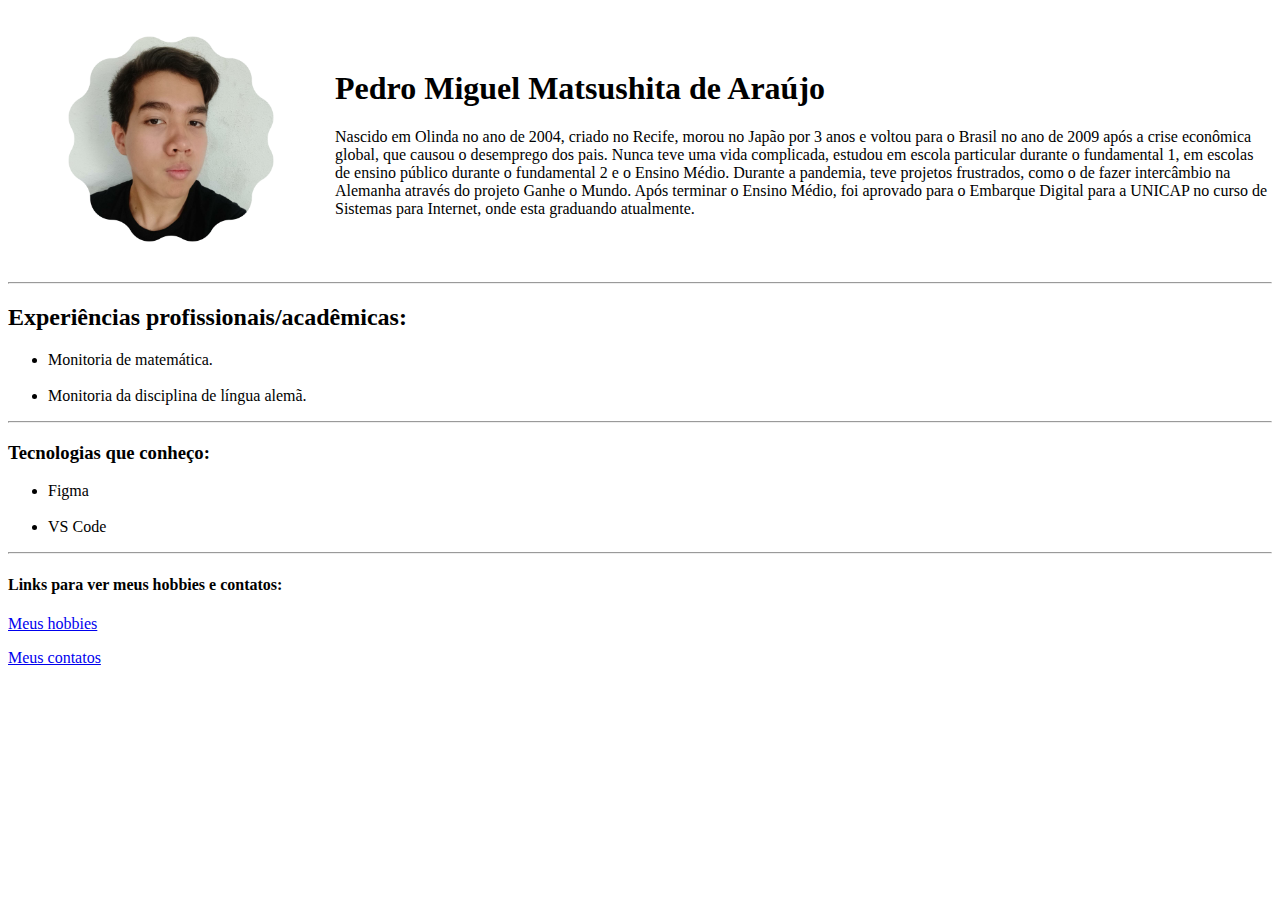
==== index.html @ 75599755 "Arquivos da página pessoal" ====
<!DOCTYPE html>
<html lang="Pt-Br">

<head>
  <meta charset="utf-8">
 
  <title>Pedro Matsushita - portfólio pessoal</title>
  
</head>

<body>
  <table>
    <tr>
    <td>
    <img src="minha foto.png" width="320 px">
    </td>
    <td>
  <h1> Pedro Miguel Matsushita de Araújo</h1>
  <p> Nascido em Olinda no ano de 2004, criado no Recife, morou no Japão por 3 anos e voltou para o Brasil no ano de 2009 após a crise econômica global, que causou o desemprego dos pais.
    Nunca teve uma vida complicada, estudou em escola particular durante o fundamental 1, em escolas de ensino público durante o fundamental 2 e o Ensino Médio. Durante a pandemia, teve projetos
    frustrados, como o de fazer intercâmbio na Alemanha através do projeto Ganhe o Mundo. Após terminar o Ensino Médio, foi aprovado para o Embarque Digital para a UNICAP no curso de Sistemas para Internet, onde esta graduando atualmente.   </p>
  
    </td>
    </tr>
  </table>
  <hr>
  <h2><strong>Experiências profissionais/acadêmicas:</strong></h2>
  <ul>
  <li>Monitoria de matemática.</li><br>
    <li>Monitoria da disciplina de língua alemã.</li>
  </ul>
  <hr>
  <h3><strong>Tecnologias que conheço:</strong></h3>
  <ul>
   <li>Figma</li><br>
   <li>VS Code</li>
  </ul>
  <hr>
  <h4><strong>Links para ver meus hobbies e contatos:</strong></h4>
  <p><a href="C:\Users\João Victor\Documents\Pedro\VS Code\hobbies.html">Meus hobbies</a></p>
  <p><a href="C:\Users\João Victor\Documents\Pedro\VS Code\contatos.html">Meus contatos</a></p>

</body>

</html>
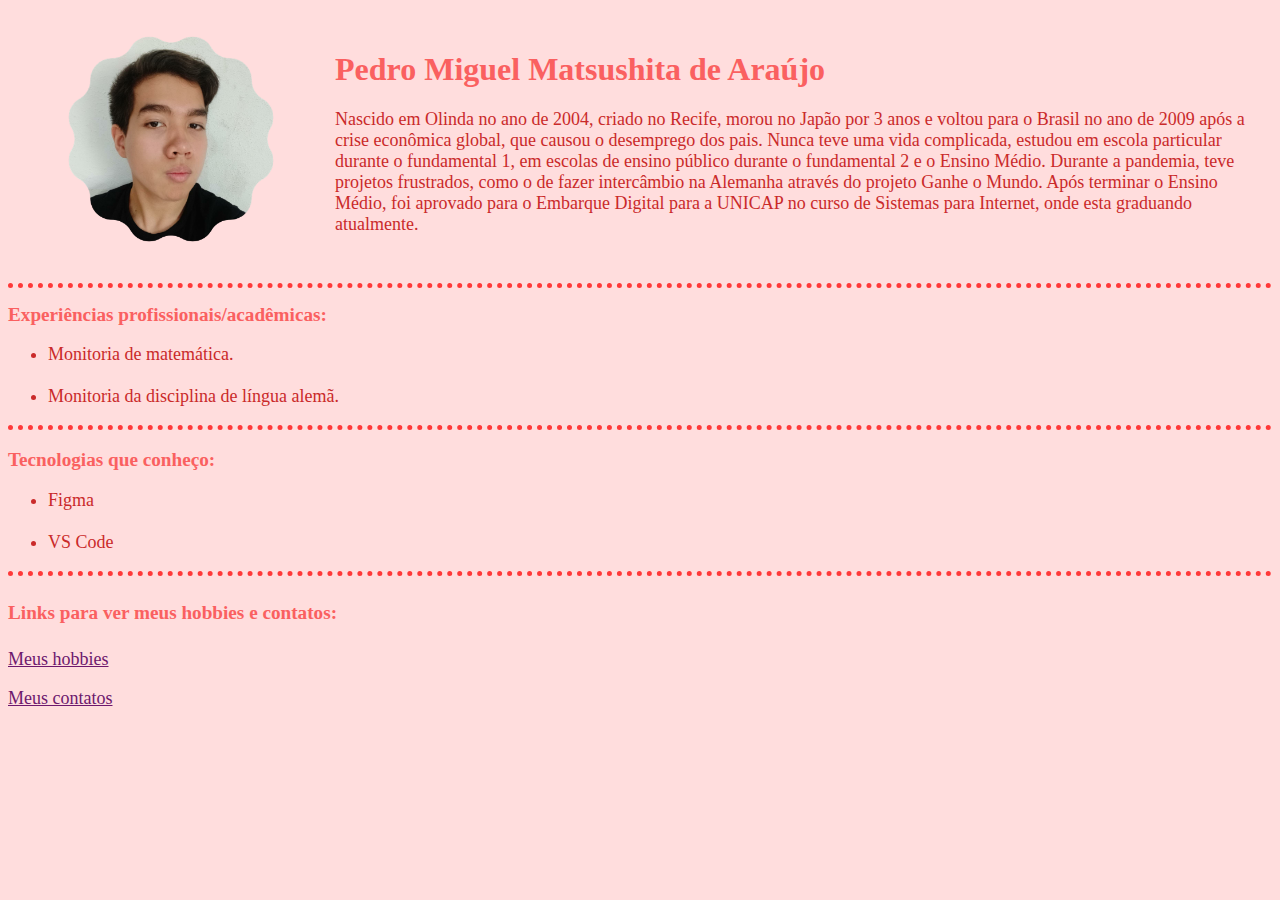
==== commit bfa78cf7: "Arquivo da página pessoal" ====
--- a/index.html
+++ b/index.html
@@ -5,7 +5,8 @@
   <meta charset="utf-8">
  
   <title>Pedro Matsushita - portfólio pessoal</title>
-  
+  <link rel="stylesheet" href="css/style.css">
+ 
 </head>
 
 <body>
@@ -37,9 +38,9 @@
   </ul>
   <hr>
   <h4><strong>Links para ver meus hobbies e contatos:</strong></h4>
-  <p><a href="C:\Users\João Victor\Documents\Pedro\VS Code\hobbies.html">Meus hobbies</a></p>
-  <p><a href="C:\Users\João Victor\Documents\Pedro\VS Code\contatos.html">Meus contatos</a></p>
+  <p><a href="hobbies.html">Meus hobbies</a></p>
+  <p><a href="contatos.html">Meus contatos</a></p>
 
 </body>
 
-</html>+</html>
--- a/css/style.css
+++ b/css/style.css
@@ -0,0 +1,11 @@
+body{background-color: rgb(255, 221, 221);}
+
+hr{border-style: dotted none none; border-width: 5px; width: 100%;border-color: rgb(255, 56, 56);}
+
+h1{font-family: 'Lobster', cursive; color: #fa6060; font-size: xx-large;}
+
+h2, h3, h4{font-family: 'Lobster', cursive; color: #fa6060; font-size: larger;}
+
+a{color: rgb(109, 24, 109);}
+
+table, p, ol, ul, li{font-size: large; font-family: 'Oswald', cursive; color: rgb(202, 42, 42);}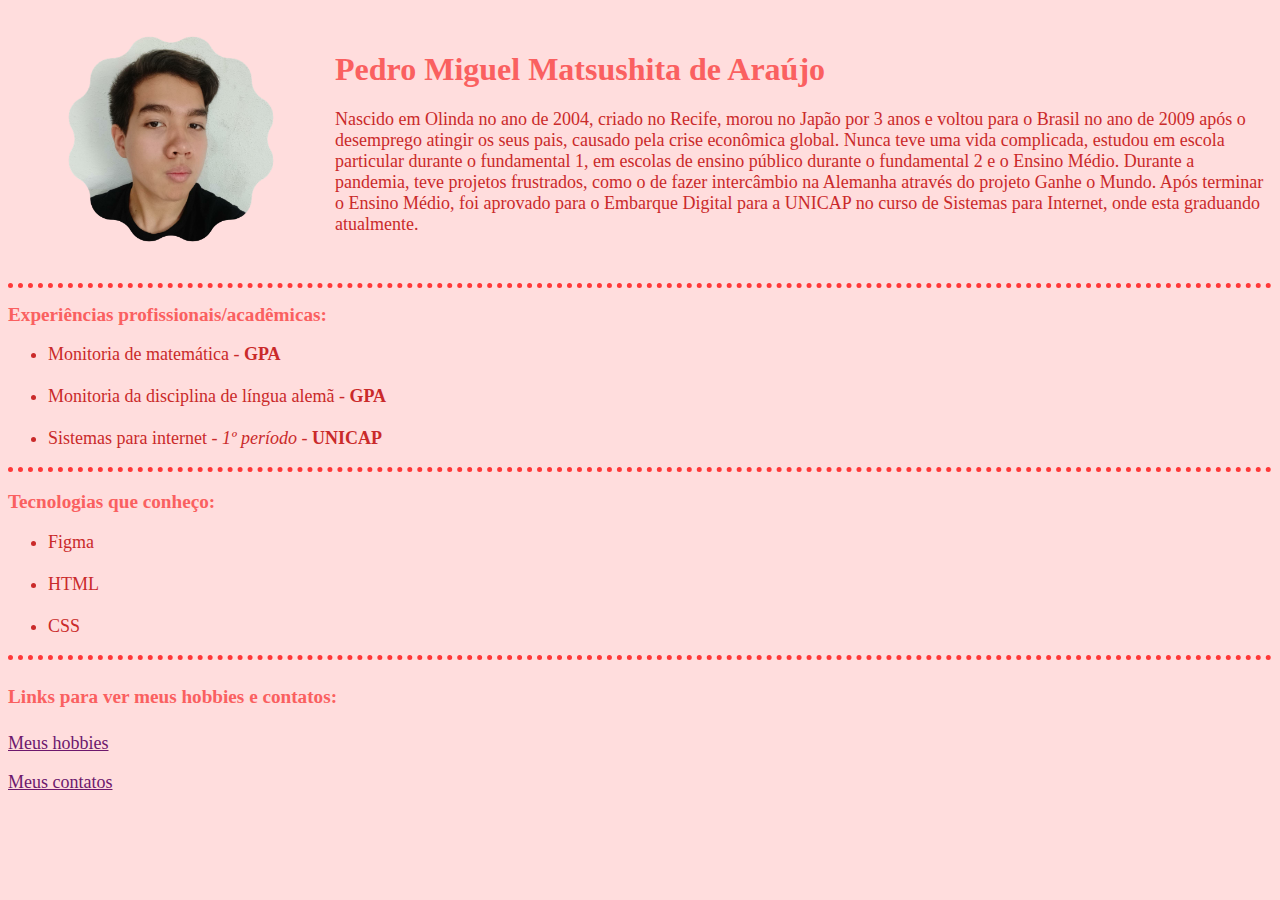
==== commit f23b70ee: "Arquivos da página pessoal" ====
--- a/index.html
+++ b/index.html
@@ -17,7 +17,7 @@
     </td>
     <td>
   <h1> Pedro Miguel Matsushita de Araújo</h1>
-  <p> Nascido em Olinda no ano de 2004, criado no Recife, morou no Japão por 3 anos e voltou para o Brasil no ano de 2009 após a crise econômica global, que causou o desemprego dos pais.
+  <p> Nascido em Olinda no ano de 2004, criado no Recife, morou no Japão por 3 anos e voltou para o Brasil no ano de 2009 após o desemprego atingir os seus pais, causado pela crise econômica global.
     Nunca teve uma vida complicada, estudou em escola particular durante o fundamental 1, em escolas de ensino público durante o fundamental 2 e o Ensino Médio. Durante a pandemia, teve projetos
     frustrados, como o de fazer intercâmbio na Alemanha através do projeto Ganhe o Mundo. Após terminar o Ensino Médio, foi aprovado para o Embarque Digital para a UNICAP no curso de Sistemas para Internet, onde esta graduando atualmente.   </p>
   
@@ -27,14 +27,16 @@
   <hr>
   <h2><strong>Experiências profissionais/acadêmicas:</strong></h2>
   <ul>
-  <li>Monitoria de matemática.</li><br>
-    <li>Monitoria da disciplina de língua alemã.</li>
+  <li>Monitoria de matemática - <strong>GPA</strong></li><br>
+    <li>Monitoria da disciplina de língua alemã - <strong>GPA</strong></li><br>
+    <li>Sistemas para internet - <em>1º período</em> - <strong>UNICAP</strong></li>
   </ul>
   <hr>
   <h3><strong>Tecnologias que conheço:</strong></h3>
   <ul>
    <li>Figma</li><br>
-   <li>VS Code</li>
+   <li>HTML</li><br>
+   <li>CSS</li>
   </ul>
   <hr>
   <h4><strong>Links para ver meus hobbies e contatos:</strong></h4>
